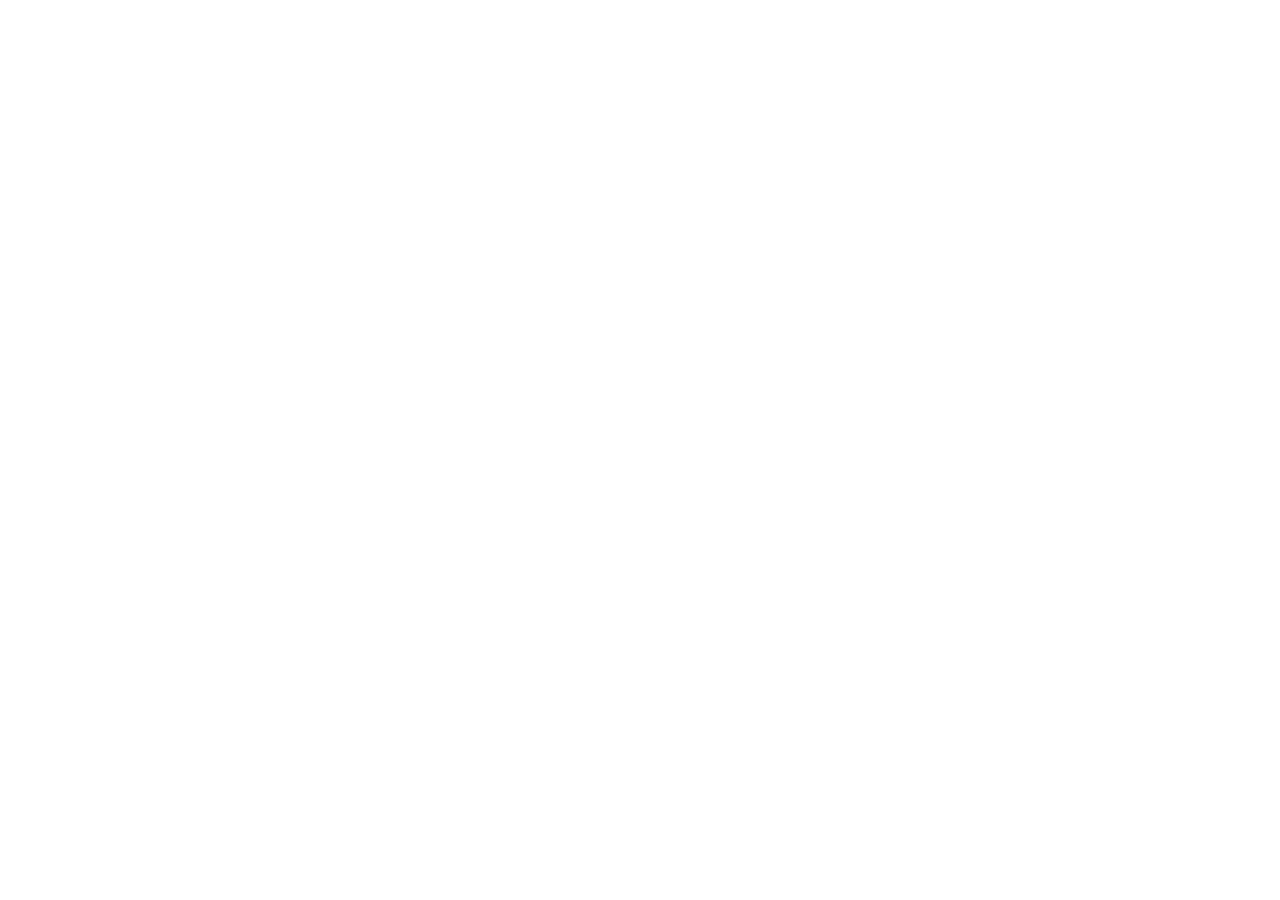
==== product.html @ 05cad772 "first commit" ====
<!doctype html>
<html lang="en">
  <head>
    <meta charset="UTF-8" />
    <meta name="viewport" content="width=device-width, initial-scale=1.0" />
    <title>Detaljer om produkt</title>
  </head>
  <body></body>
</html>
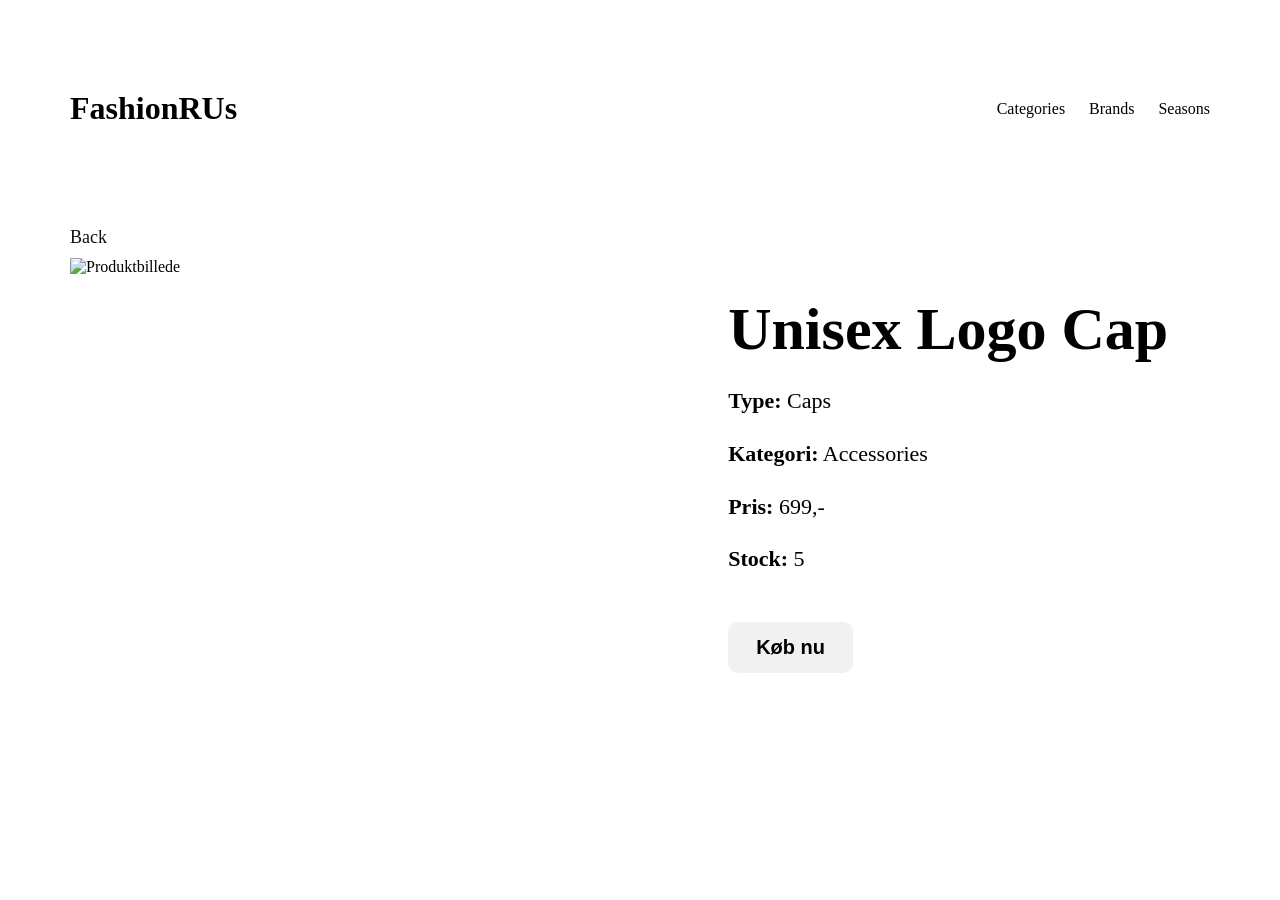
==== commit 122c7bde: "hele siden" ====
--- a/product.html
+++ b/product.html
@@ -4,6 +4,42 @@
     <meta charset="UTF-8" />
     <meta name="viewport" content="width=device-width, initial-scale=1.0" />
     <title>Detaljer om produkt</title>
+    <link rel="stylesheet" href="style.css" />
   </head>
-  <body></body>
+  <body>
+    <header>
+      <a href="index.html">
+        <h1>FashionRUs</h1>
+      </a>
+      <nav>
+        <a href="index.html">Categories</a>
+        <a href="index.html">Brands</a>
+        <a href="index.html">Seasons</a>
+      </nav>
+    </header>
+
+    <a href="productlist.html">Back</a>
+    <main id="productContainer">
+      <figure>
+        <img
+          src="https://kea-alt-del.dk/t7/images/webp/640/1535.webp"
+          alt="Produktbillede"
+          class="productImage"
+        />
+        <span class="saleLabel"></span>
+      </figure>
+      <section class="productDetails">
+        <h2 class="productName">Unisex Logo Cap</h2>
+        <div>
+          <p class="articleType"><span class="bold">Type:</span> Caps</p>
+          <p class="productCategory">
+            <span class="bold">Kategori:</span> Accessories
+          </p>
+          <p class="productPrice"><span class="bold">Pris:</span> 699,-</p>
+          <p class="stock"><span class="bold">Stock:</span> 5</p>
+        </div>
+        <button class="buyButton">Køb nu</button>
+      </section>
+    </main>
+  </body>
 </html>
--- a/style.css
+++ b/style.css
@@ -0,0 +1,302 @@
+/* ALLE SIDER */
+* {
+  margin: 0;
+  padding: 0;
+  box-sizing: border-box;
+}
+
+header {
+  display: flex; /* lægger indhold på række */
+  justify-content: space-between; /* venstre/højre side */
+  align-items: center; /* centerer lodret */
+  padding: 90px 70px; /* luft omkring */
+}
+
+/* fjerner blå skrift og streg uden logo */
+header > a {
+  /* logo link */
+  text-decoration: none; /* fjerner streg */
+  color: black;
+}
+
+/* kategorier i højre side af header */
+nav a {
+  /* menu links */
+  margin-left: 20px; /* afstand mellem links*/
+  text-decoration: none;
+  color: black;
+}
+
+/* FORSIDE */
+main {
+  padding: 0 70px 70px; /* samme 70px i siderne */
+}
+
+main > h2 {
+  /* overskrift på forsiden*/
+  font-size: 46px;
+  font-weight: 700;
+}
+
+.Categories_cards {
+  display: grid; /* styler layoutet for boksen */
+  grid-template-columns: 1fr 1fr 1fr; /* 3 kolonner */
+  gap: 30px; /* afstand vandret og lodret */
+  margin-top: 40px; /* luft over */
+}
+
+.category_list_container {
+  /* kategori-boks */
+  background-color: grey;
+  color: white;
+  height: 110px; /* boksens højde */
+  border-radius: 12px; /* runde kanter op boksen */
+
+  display: flex; /* centerer teksten i boksen */
+  align-items: center; /* centerer teksten lodret */
+  justify-content: center; /* centerer teksten vandret */
+
+  font-size: 18px;
+  text-decoration: none; /* fjerner streg under tekst */
+}
+
+/* layout på siden */
+.productlist main {
+  /* product-grid */
+  max-width: 1200px; /* bredde */
+  padding: 0 70px 70px; /* luft omkring */
+
+  display: grid;
+  grid-template-columns: repeat(
+    3,
+    minmax(240px, 1fr)
+  ); /* 3 fleksible kolonner */
+  gap: 70px 90px; /* afstand mellem rækker og kolonner */
+  align-items: start; /* start øverst */
+}
+
+a {
+  /* alle links */
+  text-decoration: none;
+  color: black;
+}
+
+/* overskrift over hele grid */
+.productlist main > h2 {
+  /* hovedoverskrift */
+  grid-column: 1 / -1; /* fylder alle kolonner */
+  margin: 10px 0 35px; /* luft mellem */
+  font-size: 40px;
+}
+
+.smallProduct {
+  /* product boks*/
+  position: relative; /* badges mulige */
+  padding-top: 0; /* ingen luft top */
+  padding-left: 0; /* ingen luft venstre */
+}
+
+.smallProduct img {
+  /* product billede */
+  width: 100%;
+  height: 360px;
+  object-fit: contain; /* bevare billedets format */
+  display: block; /* fjerner mellemrum */
+}
+
+/* TYPOGRAFI */
+.smallProduct h3 {
+  /* product navn */
+  margin: 14px 0 8px;
+  font-size: 20px;
+  font-weight: 800;
+  line-height: 1.2; /* linje afstand */
+  color: #111;
+}
+
+.smallProduct p {
+  /* product tekst */
+  margin: 0 0 8px; /* luft i bunden */
+  color: #111;
+}
+
+.smallProduct .product_brand {
+  /* product beskrivelse + mærke */
+  color: #b9b9b9;
+  font-size: 15px;
+  margin-bottom: 10px;
+}
+
+/* TILBUD */
+.smallProduct.onSale .discounted {
+  /* når produkt er på tilbud */
+  display: block; /* vis tilbudsinfo */
+  margin-top: 8px; /* luft over */
+  position: relative; /* gør badge muligt */
+  padding-right: 80px; /* plads til badge */
+}
+
+.smallProduct.onSale .price span {
+  /* gammel pris */
+  color: red;
+  text-decoration: line-through;
+}
+
+/* procent-badge nederst højre */
+.smallProduct.onSale .discounted p:last-child {
+  /* sidste p er rabat % */
+  position: absolute;
+  right: 0; /* til højre */
+  bottom: 0; /* nederst */
+
+  width: 50px;
+  height: 50px;
+
+  background: rgb(252, 46, 46);
+  color: black;
+
+  display: flex;
+  align-items: center; /* centerer lodret */
+  justify-content: center; /* centerer vandret */
+
+  font-weight: 700;
+  font-size: 18px;
+}
+
+/* SOLD OUT */
+.smallProduct.soldOut img {
+  /* hvis der er udsolgt */
+  opacity: 0.35; /* billede gennemsigtigt */
+}
+
+.smallProduct.soldOut::before {
+  /* product boksen, alt indhold */
+  content: "Sold Out"; /* tekst vises */
+  position: absolute; /* placeres ovenpå */
+  top: 0px;
+  left: 12px; /* lidt ind fra venstre */
+  background: #7c7c7c;
+  color: white;
+  padding: 12px 18px; /* luft indeni */
+  font-size: 16px;
+}
+
+/* PRODUCT.HTML */
+/* tilbage(back) link */
+body > a[href="productlist.html"] {
+  /* vælger tilbage link */
+  display: inline-block; /* margin muligt nu */
+  margin: 10px 0 0 70px;
+  color: #111;
+  text-decoration: none;
+  font-size: 18px;
+}
+
+/* PRODUCT LAYOUT */
+#productContainer {
+  /* container på product siden*/
+  display: grid;
+  grid-template-columns: 1.2fr 1fr; /* billede til venstre, tekst til højre */
+  gap: 80px; /* afstand mellem kolonner */
+  padding: 10px 70px 70px;
+  align-items: start; /* starter øverst */
+}
+
+/* Venstre side - billede */
+#productContainer figure {
+  /* element */
+  margin: 0; /* fjerner default margin */
+}
+
+.productImage {
+  /* product billede */
+  width: 100%;
+  height: auto;
+  display: block; /* fjerner mellemrum */
+}
+
+/* Højre side - tekst */
+.productDetails {
+  /* tekst kolonnen */
+  padding-top: 40px; /* skubber tekst ned */
+}
+
+.productName {
+  /* product navn */
+  margin: 0 0 25px; /* luft under */
+  font-size: 60px;
+  line-height: 1.05;
+  font-weight: 800;
+}
+
+/* Labels - Type:, Kategori: osv. */
+.bold {
+  font-weight: 700;
+}
+
+.productDetails p {
+  /* tekst linjer */
+  margin: 0 0 22px;
+  font-size: 22px;
+  line-height: 1.4;
+}
+
+/* Køb knappen */
+.buyButton {
+  /* knap */
+  margin-top: 25px;
+  padding: 14px 28px; /* størrelse */
+  font-size: 20px;
+  font-weight: 600;
+
+  background: #f1f1f1;
+  border: 0; /* fjerner kant*/
+  border-radius: 10px; /* runde hjørner */
+}
+
+/* RESPONTIVT */
+/* TABLET OG MOBIL */
+@media (max-width: 900px) {
+  /* PRODUCT.HTML */
+  #productContainer {
+    grid-template-columns: 1fr;
+  }
+
+  /* PRODUCTLIST */
+  .productlist main {
+    grid-template-columns: 1fr;
+  }
+}
+
+/* MOBIL STØRRELSE */
+@media (max-width: 600px) {
+  header {
+    padding: 20px;
+    flex-direction: column; /* logo og menu ligger sig under hinanden*/
+    align-items: flex-start; /* indhold i header i venstre side*/
+    gap: 10px; /* afstand mellem logo og menu */
+  }
+
+  main {
+    padding: 0 20px 40px; /* luft i siderne og bunden */
+  }
+
+  #productContainer {
+    gap: 30px; /* afstand mellem billede og tekst under hinanden */
+    padding: 20px; /* luft rundt om hele produkt-indholdet */
+  }
+
+  .productName {
+    font-size: 34px; /* mindre titel så den passer på mobil */
+  }
+
+  .productDetails p {
+    /* tekst-linjer */
+    font-size: 18px;
+  }
+
+  .buyButton {
+    /* køb knap */
+    width: 100%; /* knappen fylder hele bredden på mobil */
+  }
+}
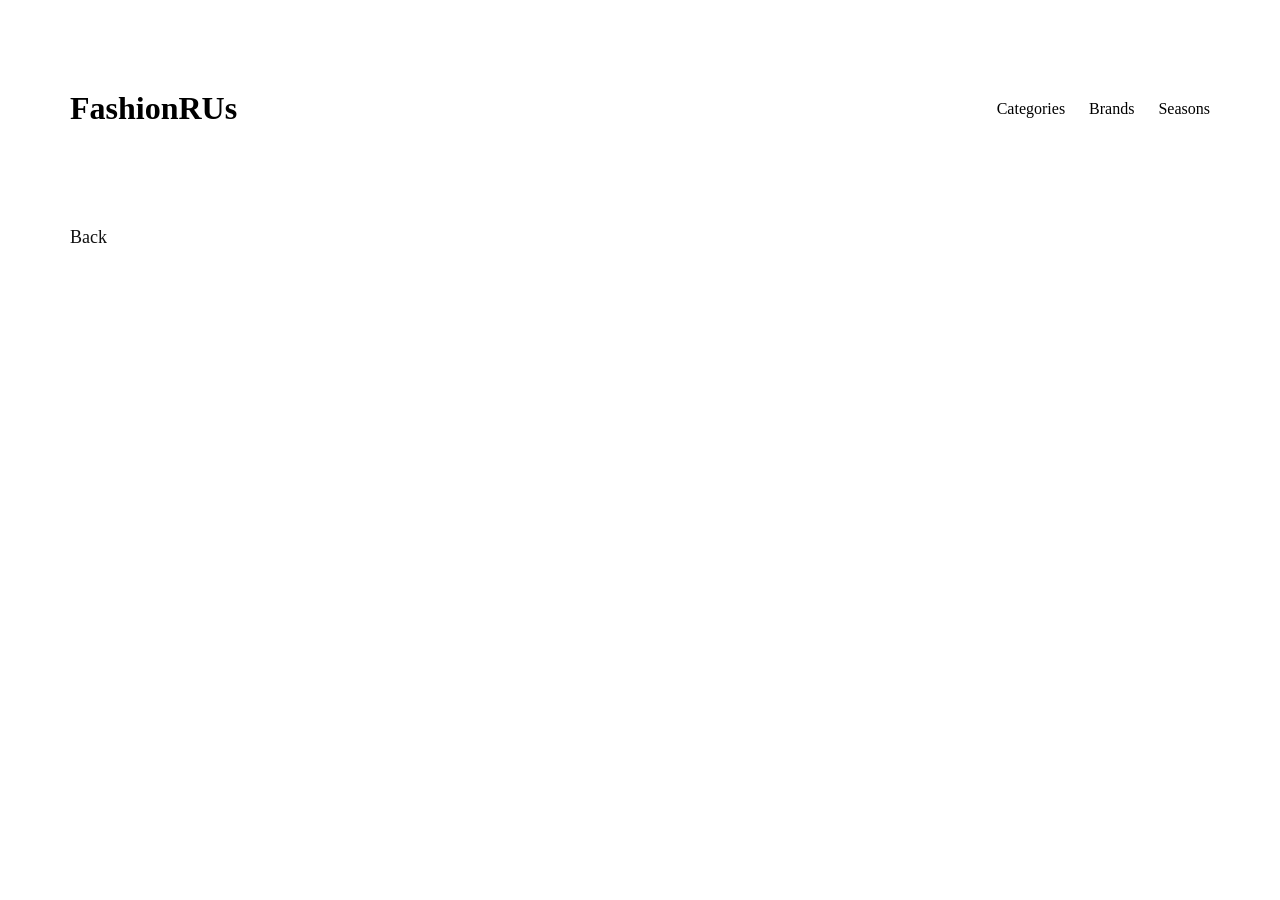
==== commit 71ab3621: "product js" ====
--- a/product.html
+++ b/product.html
@@ -5,6 +5,7 @@
     <meta name="viewport" content="width=device-width, initial-scale=1.0" />
     <title>Detaljer om produkt</title>
     <link rel="stylesheet" href="style.css" />
+    <script src="js/product.js" defer></script>
   </head>
   <body>
     <header>
@@ -20,7 +21,7 @@
 
     <a href="productlist.html">Back</a>
     <main id="productContainer">
-      <figure>
+      <!-- <figure>
         <img
           src="https://kea-alt-del.dk/t7/images/webp/640/1535.webp"
           alt="Produktbillede"
@@ -40,6 +41,7 @@
         </div>
         <button class="buyButton">Køb nu</button>
       </section>
+      -->
     </main>
   </body>
 </html>
--- a/style.css
+++ b/style.css
@@ -38,7 +38,7 @@
   font-weight: 700;
 }
 
-.Categories_cards {
+.categories_cards {
   display: grid; /* styler layoutet for boksen */
   grid-template-columns: 1fr 1fr 1fr; /* 3 kolonner */
   gap: 30px; /* afstand vandret og lodret */
